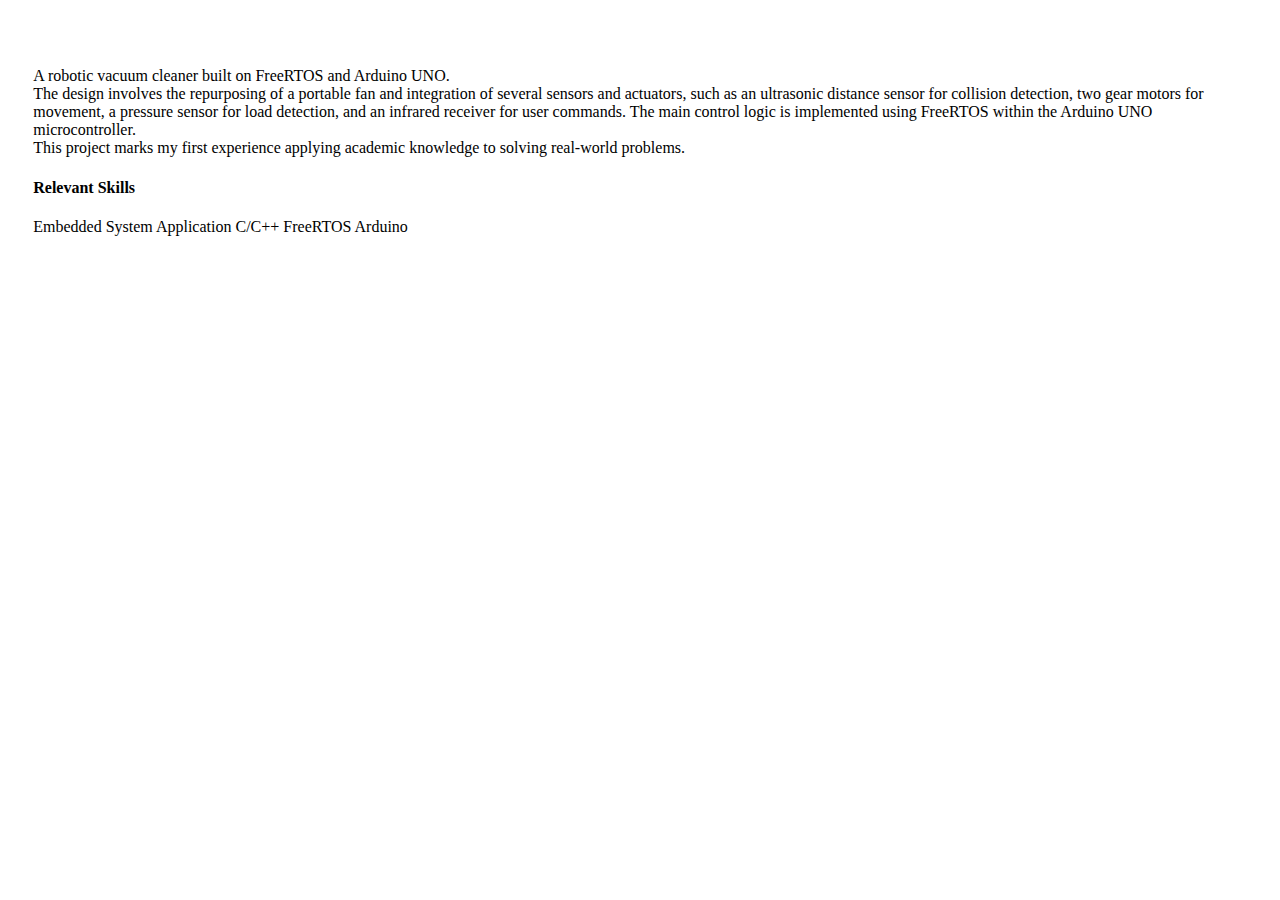
==== fulls/cleaner.html @ c4415170 "v0.3" ====
<!DOCTYPE HTML>
<html>
	<head>
		<title>Robotic Vacuum Cleaner</title>
		<meta charset="utf-8" />
		<meta name="viewport" content="width=device-width, initial-scale=1, user-scalable=no" />
	</head>
  <body>
    <div style="padding: 2%">
      <img class="image fit" src="images/fulls/cleaner.png" alt="" /> 
      <div id="desc" align="left">
        <p>A robotic vacuum cleaner built on FreeRTOS and Arduino UNO.<br />The design involves the repurposing of a portable fan and integration of several sensors and actuators, such as an ultrasonic distance sensor for collision detection, two gear motors for movement, a pressure sensor for load detection, and an infrared receiver for user commands. The main control logic is implemented using FreeRTOS within the Arduino UNO microcontroller.<br />This project marks my first experience applying academic knowledge to solving real-world problems.</p>
        <h4>Relevant Skills</h4>
        <div>
          <span class="skill">Embedded System Application</span>
          <span class="skill">C/C++</span>
          <span class="skill">FreeRTOS</span>
          <span class="skill">Arduino</span>
        </div>
      </div>
    </div>
  </body>
</html>
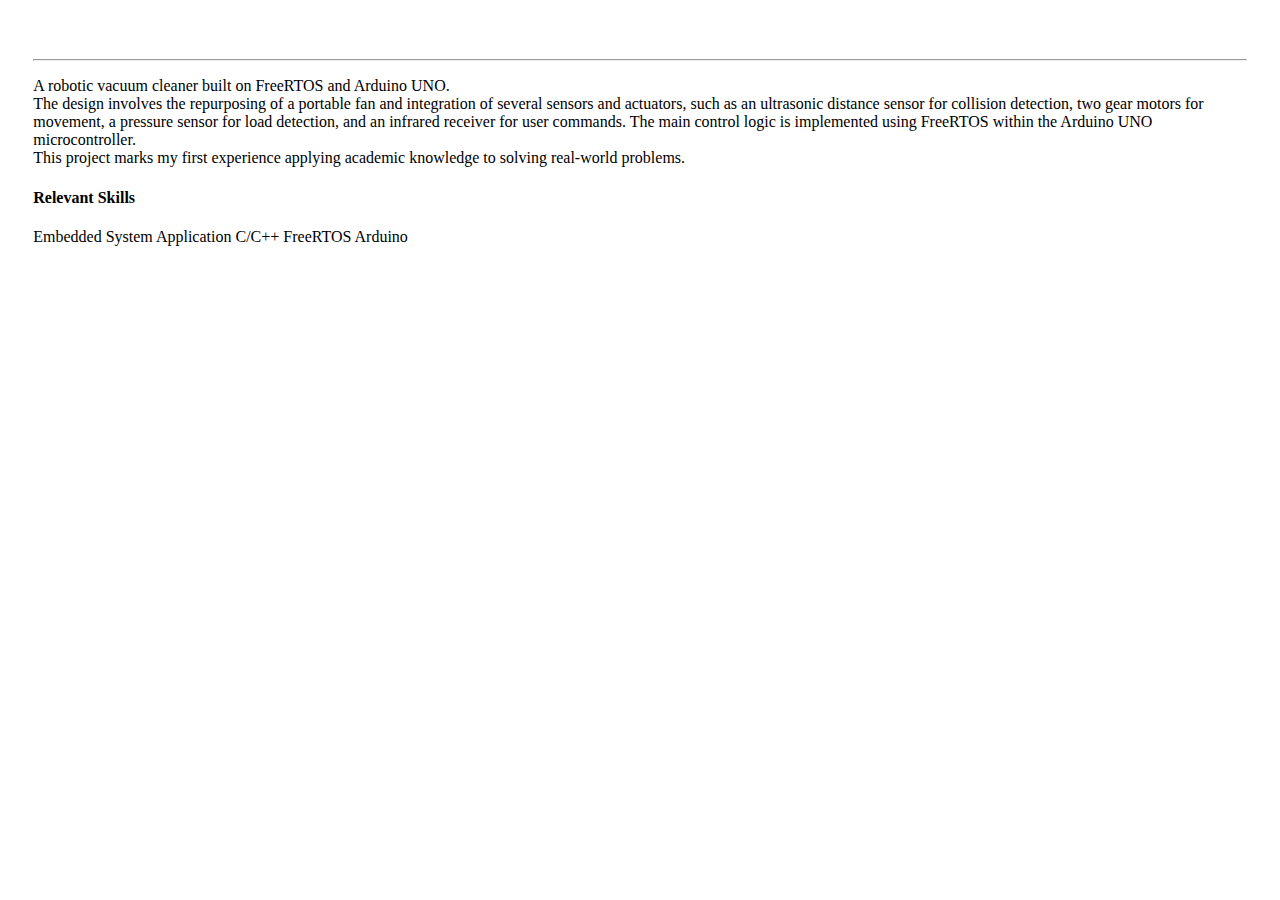
==== commit ae28cc3b: "new layout for recent work pages" ====
--- a/fulls/cleaner.html
+++ b/fulls/cleaner.html
@@ -7,9 +7,10 @@
 	</head>
   <body>
     <div style="padding: 2%">
-      <img class="image fit" src="images/fulls/cleaner.png" alt="" /> 
+      <img class="image fit border" src="images/fulls/cleaner.png" alt="" /> 
+      <hr class="rounded">
       <div id="desc" align="left">
-        <p>A robotic vacuum cleaner built on FreeRTOS and Arduino UNO.<br />The design involves the repurposing of a portable fan and integration of several sensors and actuators, such as an ultrasonic distance sensor for collision detection, two gear motors for movement, a pressure sensor for load detection, and an infrared receiver for user commands. The main control logic is implemented using FreeRTOS within the Arduino UNO microcontroller.<br />This project marks my first experience applying academic knowledge to solving real-world problems.</p>
+        <p class='main_paragraph'>A robotic vacuum cleaner built on FreeRTOS and Arduino UNO.<br />The design involves the repurposing of a portable fan and integration of several sensors and actuators, such as an ultrasonic distance sensor for collision detection, two gear motors for movement, a pressure sensor for load detection, and an infrared receiver for user commands. The main control logic is implemented using FreeRTOS within the Arduino UNO microcontroller.<br />This project marks my first experience applying academic knowledge to solving real-world problems.</p>
         <h4>Relevant Skills</h4>
         <div>
           <span class="skill">Embedded System Application</span>
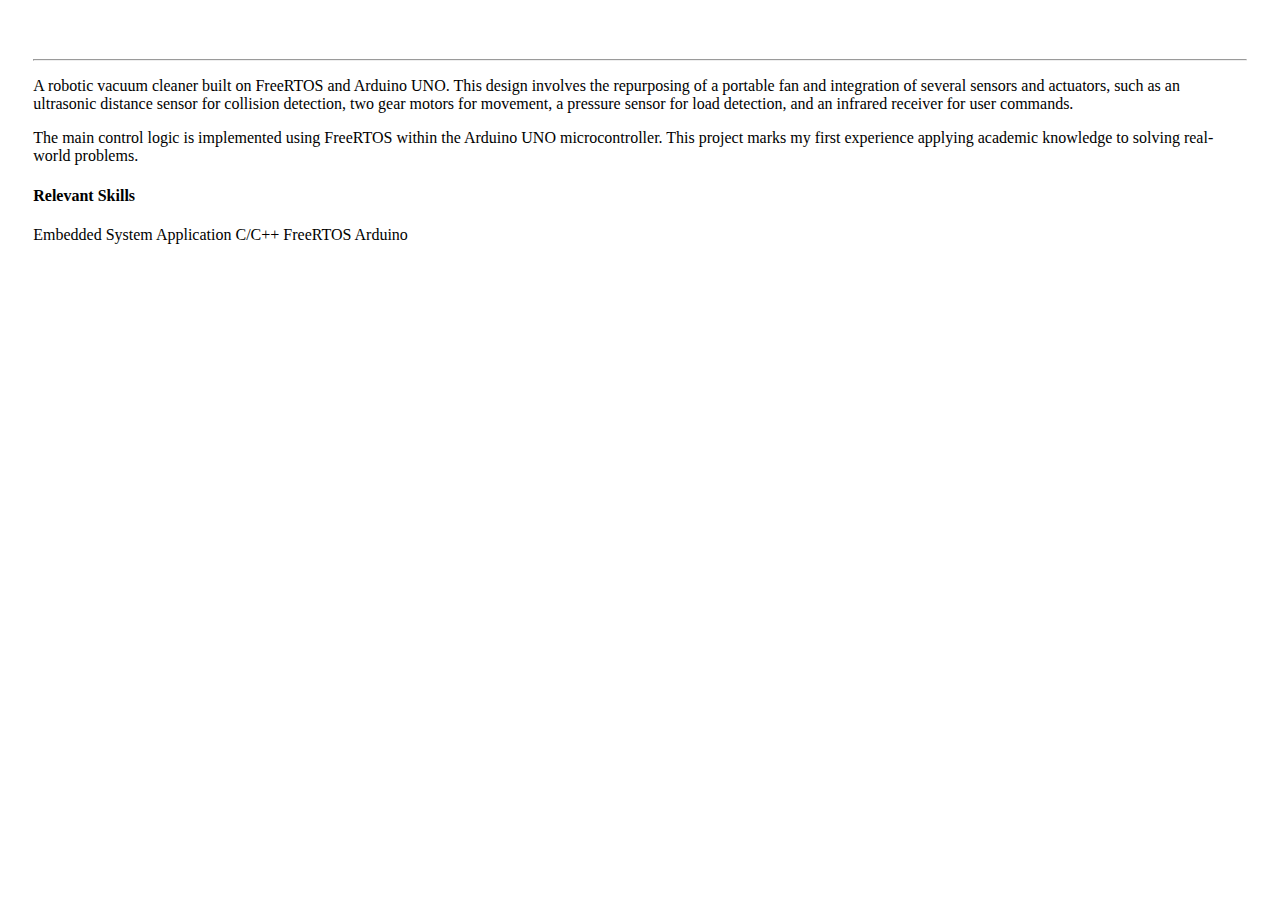
==== commit 3f64fa88: "correct typo & update recent work" ====
--- a/fulls/cleaner.html
+++ b/fulls/cleaner.html
@@ -10,7 +10,14 @@
       <img class="image fit border" src="images/fulls/cleaner.png" alt="" /> 
       <hr class="rounded">
       <div id="desc" align="left">
-        <p class='main_paragraph'>A robotic vacuum cleaner built on FreeRTOS and Arduino UNO.<br />The design involves the repurposing of a portable fan and integration of several sensors and actuators, such as an ultrasonic distance sensor for collision detection, two gear motors for movement, a pressure sensor for load detection, and an infrared receiver for user commands. The main control logic is implemented using FreeRTOS within the Arduino UNO microcontroller.<br />This project marks my first experience applying academic knowledge to solving real-world problems.</p>
+        <div class='main_paragraph'>
+          <p>
+            A robotic vacuum cleaner built on FreeRTOS and Arduino UNO. This design involves the repurposing of a portable fan and integration of several sensors and actuators, such as an ultrasonic distance sensor for collision detection, two gear motors for movement, a pressure sensor for load detection, and an infrared receiver for user commands.
+          </p>
+          <p>
+            The main control logic is implemented using FreeRTOS within the Arduino UNO microcontroller. This project marks my first experience applying academic knowledge to solving real-world problems.
+          </p>
+        </div>
         <h4>Relevant Skills</h4>
         <div>
           <span class="skill">Embedded System Application</span>
